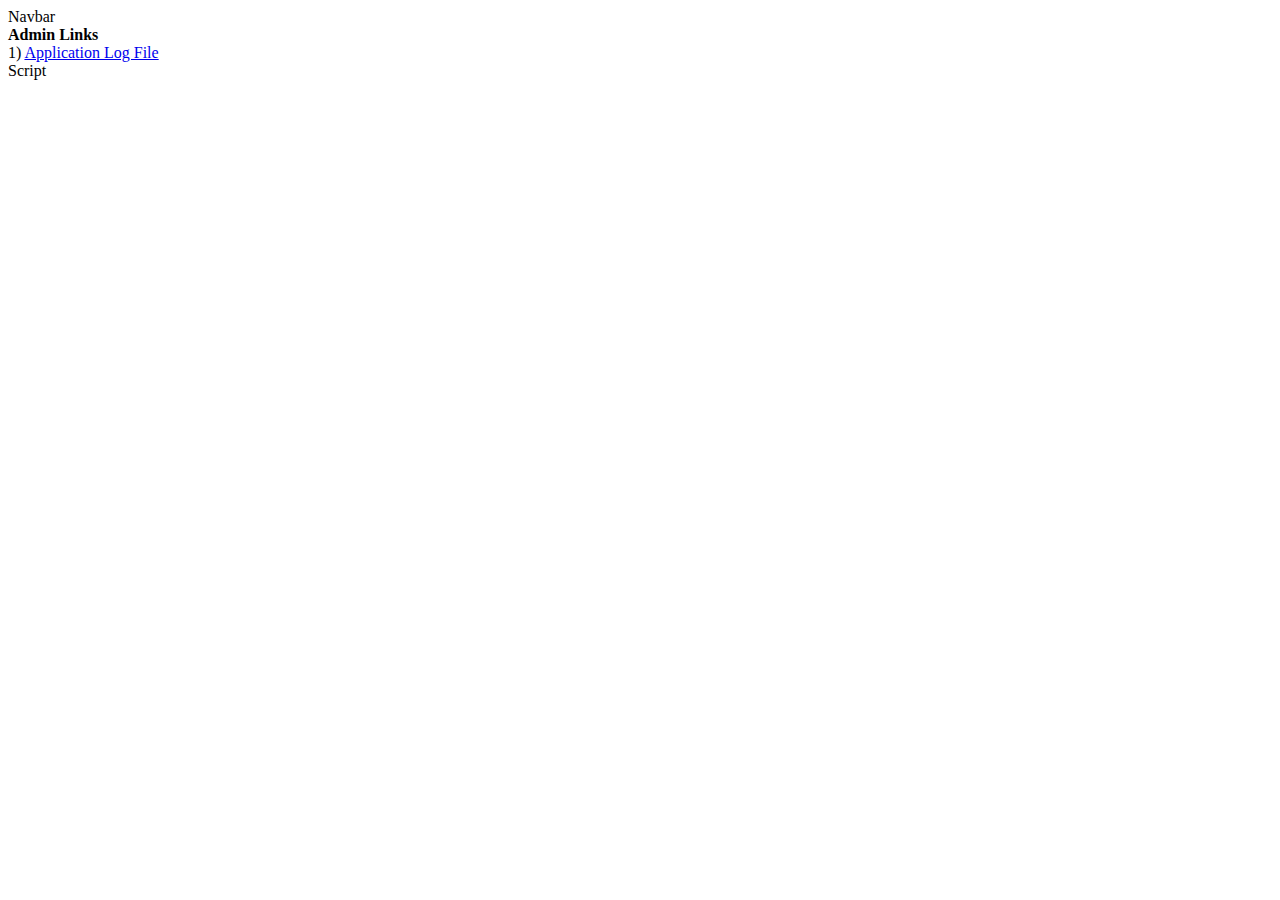
==== puzzle/src/main/resources/templates/admin.html @ b5346438 "Add admin page. Add custom access denied page. Redirect to proper home page for user on login." ====
<!DOCTYPE html>
<html lang="en" xmlns:th="http://www.thymeleaf.org">
<head th:replace="fragments/layout :: head(title='Number Puzzle Admin')">
    <title>Title</title>
</head>
<body>

<div th:replace="fragments/layout :: navbar(page='admin')">Navbar</div>

<header th:replace="fragments/layout :: header(title='Number Puzzle Admin Page')"></header>

<section id="admin-links">
    <div class="container justify-content-center">
        <div class="row">
            <div class="col text-center">
                <b align="center">Admin Links</b>
            </div>
        </div>
        <div class="row">
            <div class="col text-center">
                <span>1) <a href="actuator/logfile">Application Log File</a></span>
            </div>
        </div>
    </div>
</section>

<div th:replace="fragments/layout :: script">Script</div>

</body>
</html>
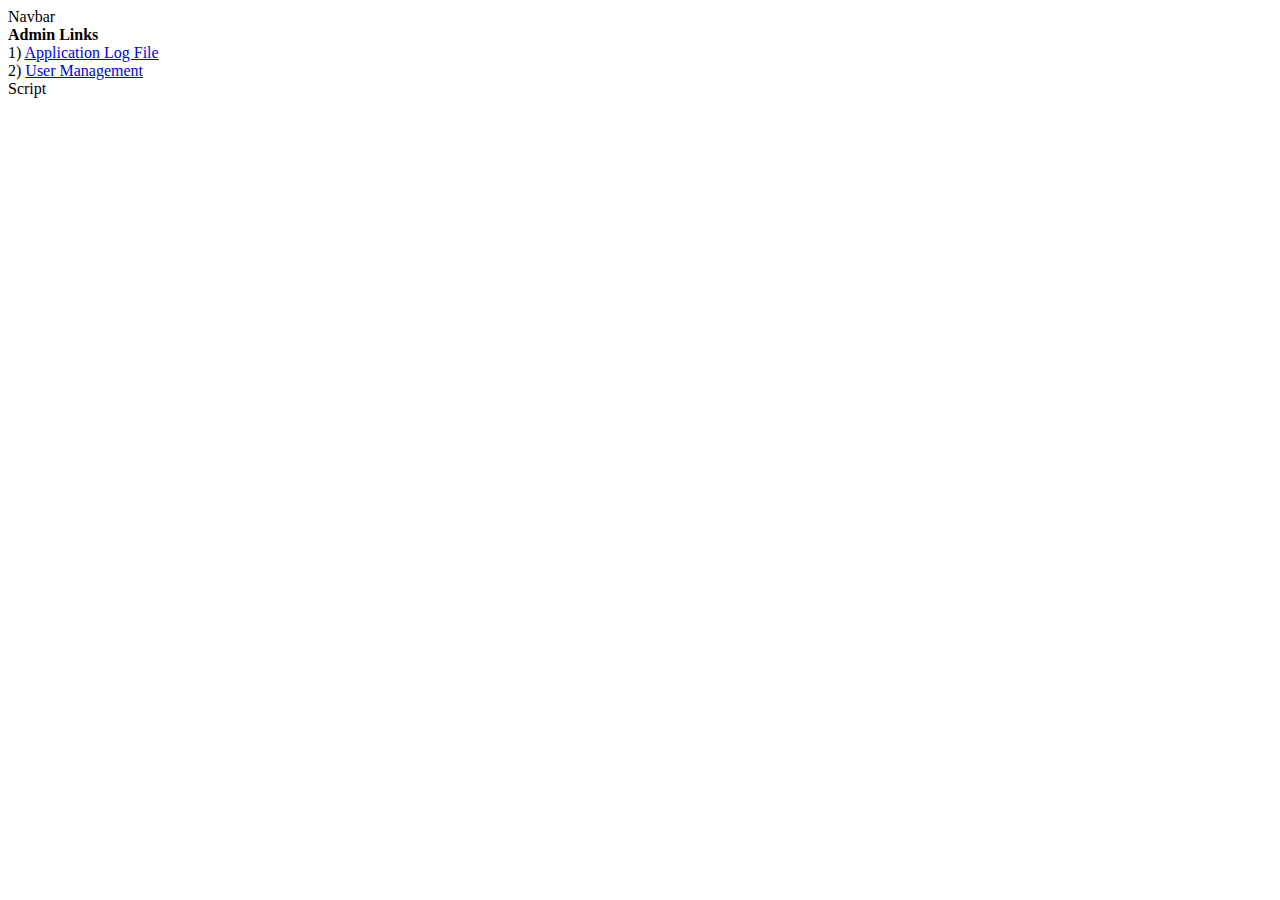
==== commit 335d2a6e: "Add initial user management page with ability to update existing user info." ====
--- a/puzzle/src/main/resources/templates/admin.html
+++ b/puzzle/src/main/resources/templates/admin.html
@@ -21,6 +21,11 @@
                 <span>1) <a href="actuator/logfile">Application Log File</a></span>
             </div>
         </div>
+        <div class="row">
+            <div class="col text-center">
+                <span>2) <a href="/admin/userManagement">User Management</a></span>
+            </div>
+        </div>
     </div>
 </section>
 
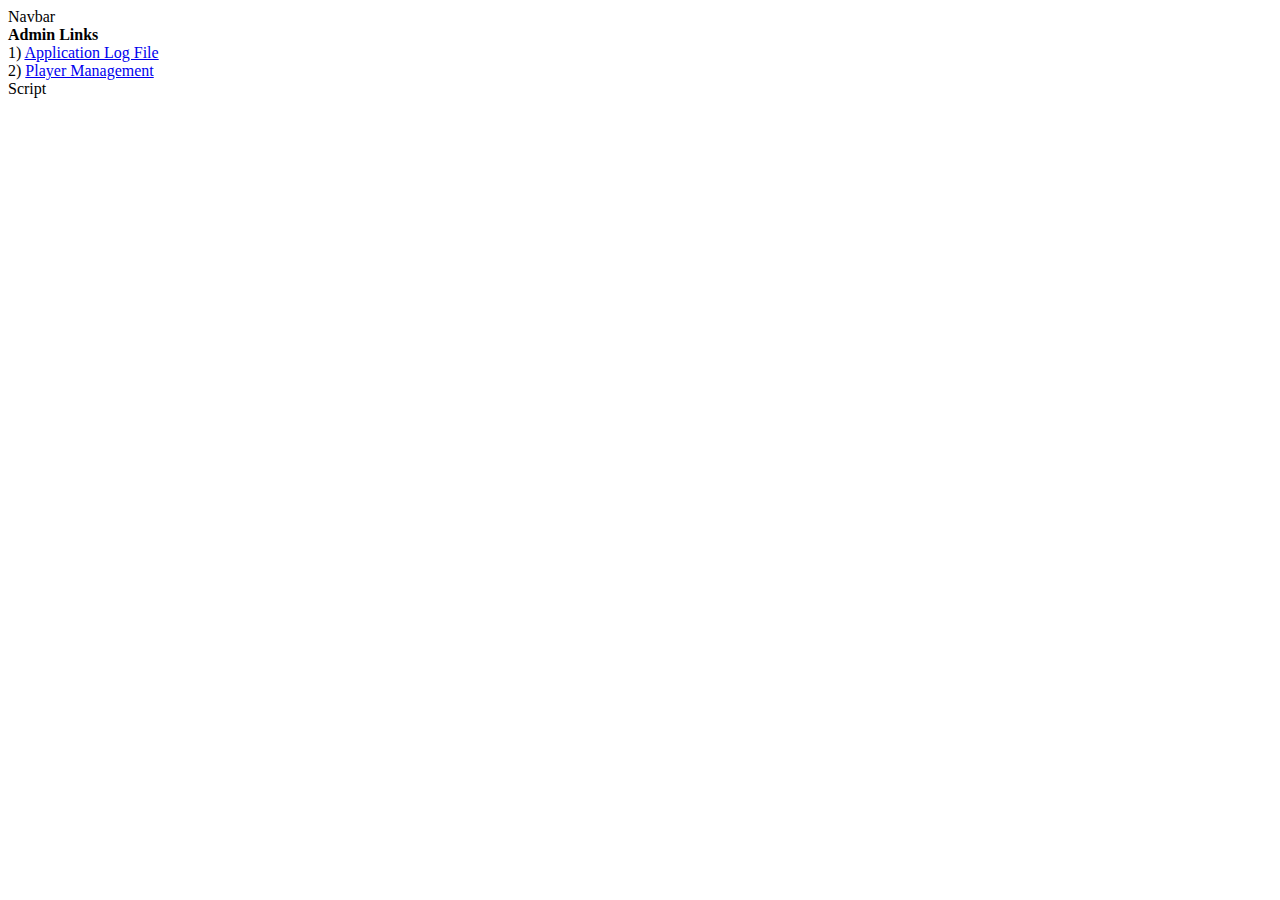
==== commit e848992d: "Rename userManagement view to playerManagement." ====
--- a/puzzle/src/main/resources/templates/admin.html
+++ b/puzzle/src/main/resources/templates/admin.html
@@ -23,7 +23,7 @@
         </div>
         <div class="row">
             <div class="col text-center">
-                <span>2) <a href="/admin/userManagement">User Management</a></span>
+                <span>2) <a href="/admin/playerManagement">Player Management</a></span>
             </div>
         </div>
     </div>
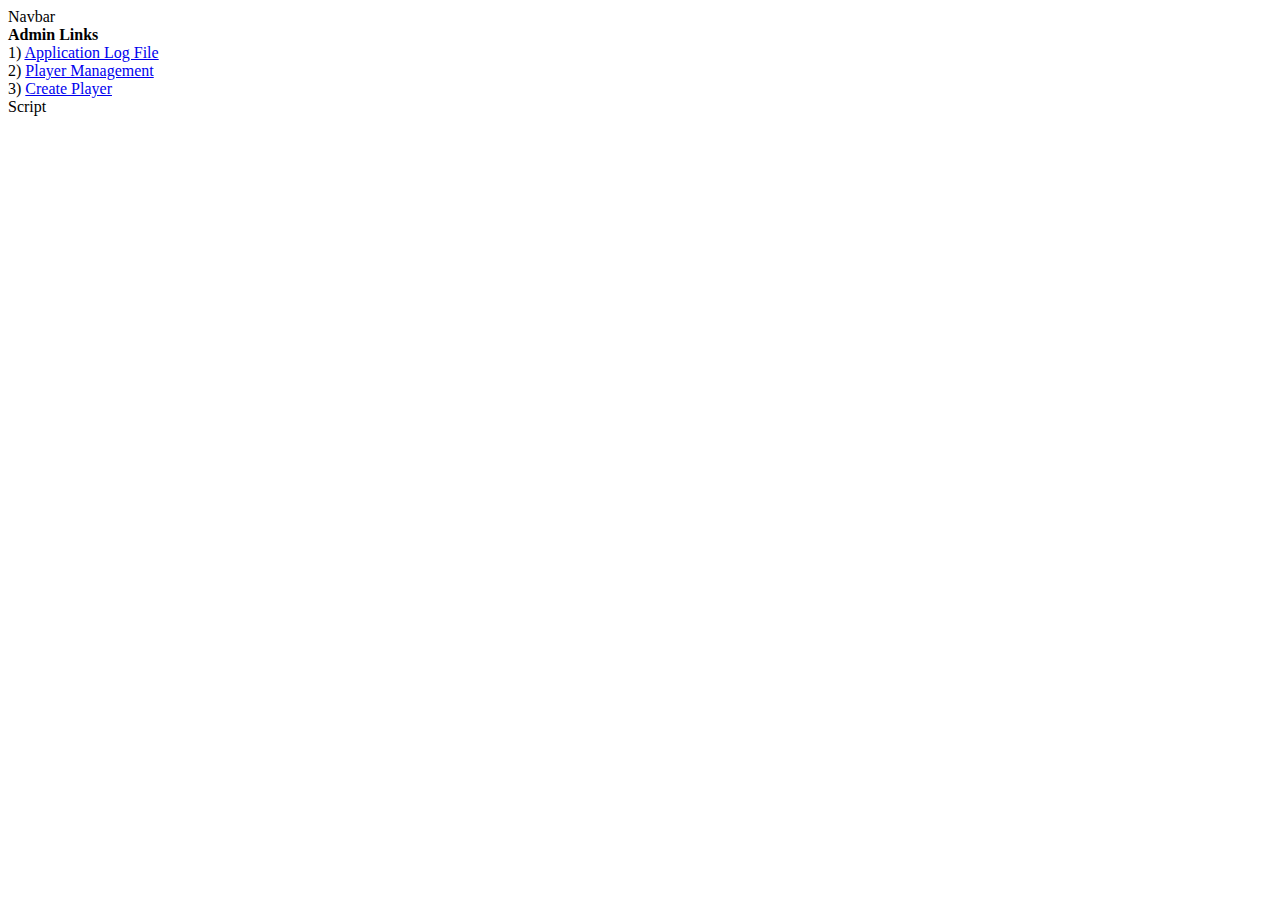
==== commit 248b2888: "Add create player capability for puzzle admin." ====
--- a/puzzle/src/main/resources/templates/admin.html
+++ b/puzzle/src/main/resources/templates/admin.html
@@ -26,6 +26,11 @@
                 <span>2) <a href="/admin/playerManagement">Player Management</a></span>
             </div>
         </div>
+        <div class="row">
+            <div class="col text-center">
+                <span>3) <a href="/admin/createPlayer">Create Player</a></span>
+            </div>
+        </div>
     </div>
 </section>
 
